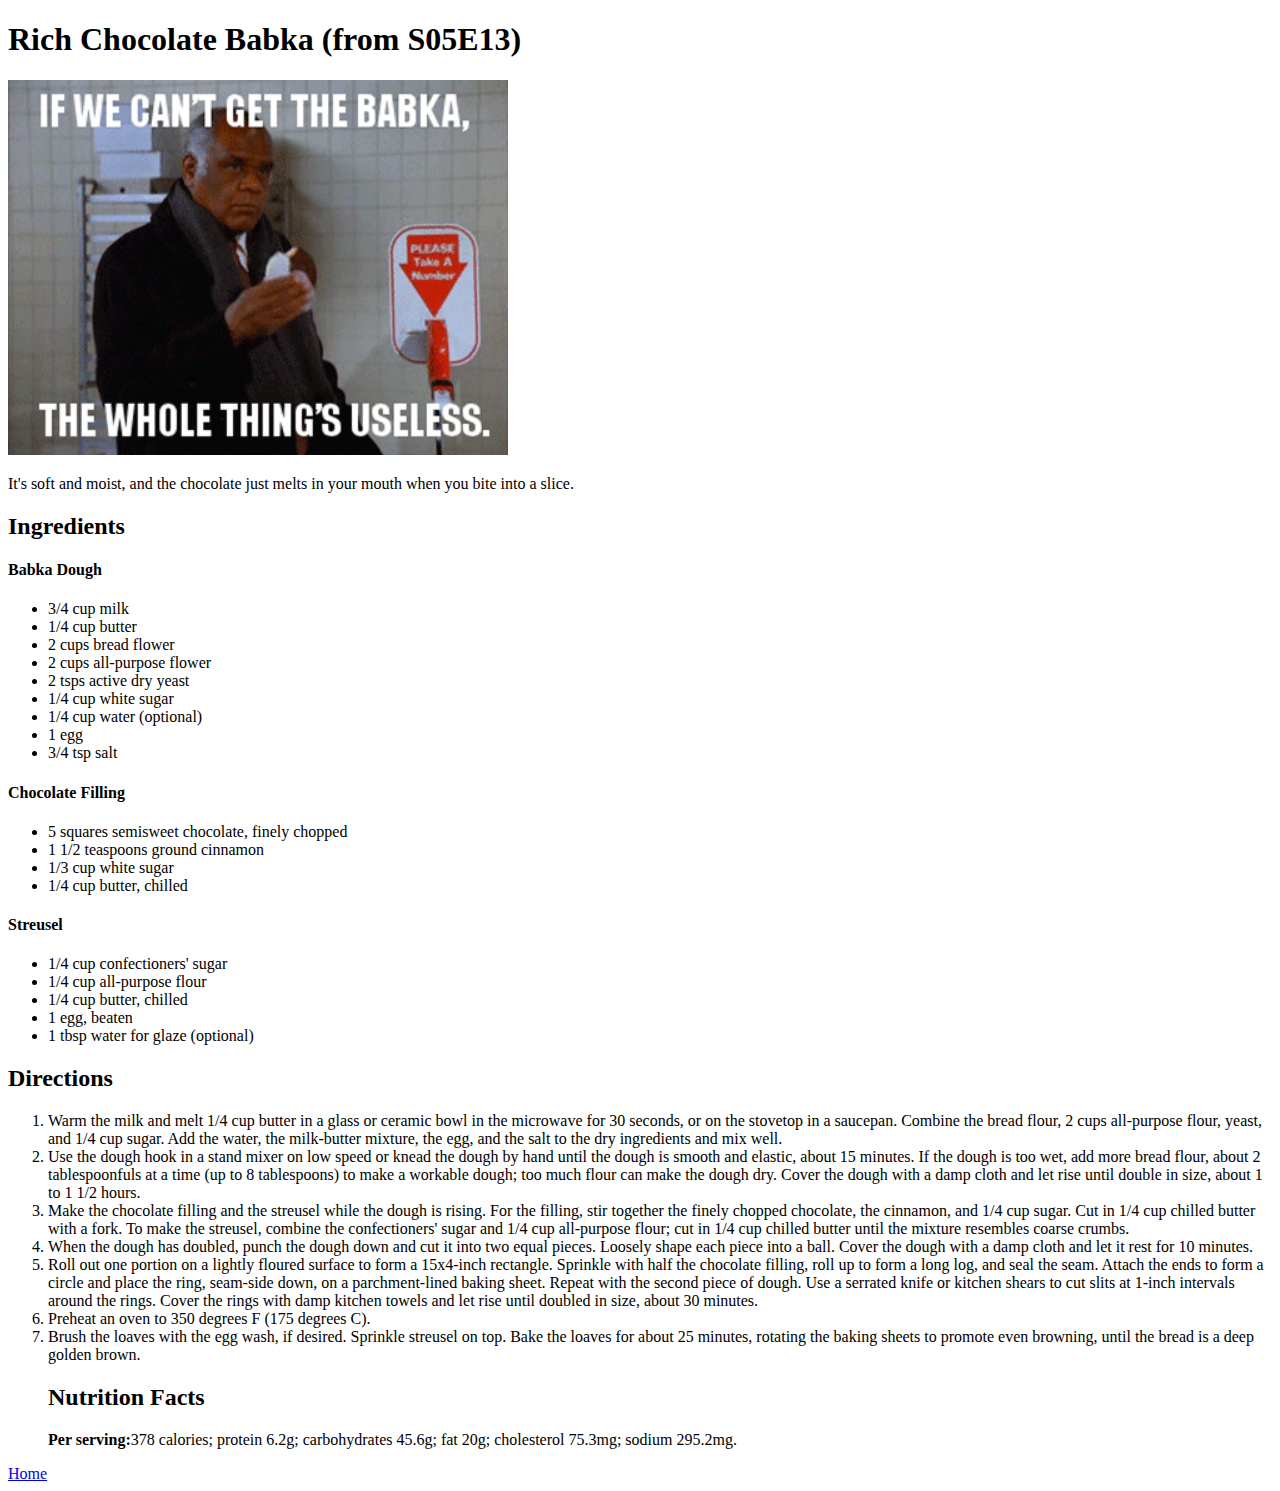
==== Pages/babka.html @ dc255009 "Add 'chocolate babka' recipe" ====
<!DOCTYPE html>
<html lang="en">
    <head>
        <meta charset="UTF-8">
        <title>Chocolate babka</title>
    </head>
    <body>
        <h1>Rich Chocolate Babka (from S05E13)</h1>
        <img src="../Images/babka.gif" width = 500 alt="Elaine and Jerry getting their Babka"/>
        <p>
            It's soft and moist, and the chocolate just melts in your mouth when you bite into a slice.
        <h2>Ingredients</h2>
        <h4>Babka Dough</h4>
        <ul>
            <li>3/4 cup milk</li>
            <li>1/4 cup butter</li>
            <li>2 cups bread flower</li>
            <li>2 cups all-purpose flower</li>
            <li>2 tsps active dry yeast</li>
            <li>1/4 cup white sugar</li>
            <li>1/4 cup water (optional)</li>
            <li>1 egg</li>
            <li>3/4 tsp salt</li>
        </ul>
        <h4>Chocolate Filling</h4>
        <ul>
            <li>5 squares semisweet chocolate, finely chopped</li>
            <li>1 1/2 teaspoons ground cinnamon</li>
            <li>1/3 cup white sugar</li>
            <li>1/4 cup butter, chilled</li>
        </ul>
        <h4>Streusel</h4>
        <ul>
            <li>1/4 cup confectioners' sugar</li>
            <li>1/4 cup all-purpose flour</li>
            <li>1/4 cup butter, chilled</li>
            <li>1 egg, beaten</li>
            <li>1 tbsp water for glaze (optional)</li>
        </ul>
        <h2>Directions</h2>
        <ol>
            <li>Warm the milk and melt 1/4 cup butter in a glass or ceramic bowl in the microwave for 30 seconds, or on the stovetop in a saucepan. Combine the bread flour, 2 cups all-purpose flour, yeast, and 1/4 cup sugar. Add the water, the milk-butter mixture, the egg, and the salt to the dry ingredients and mix well.</li>
            <li>Use the dough hook in a stand mixer on low speed or knead the dough by hand until the dough is smooth and elastic, about 15 minutes. If the dough is too wet, add more bread flour, about 2 tablespoonfuls at a time (up to 8 tablespoons) to make a workable dough; too much flour can make the dough dry. Cover the dough with a damp cloth and let rise until double in size, about 1 to 1 1/2 hours.</li>
            <li>Make the chocolate filling and the streusel while the dough is rising. For the filling, stir together the finely chopped chocolate, the cinnamon, and 1/4 cup sugar. Cut in 1/4 cup chilled butter with a fork. To make the streusel, combine the confectioners' sugar and 1/4 cup all-purpose flour; cut in 1/4 cup chilled butter until the mixture resembles coarse crumbs.</li>
            <li>When the dough has doubled, punch the dough down and cut it into two equal pieces. Loosely shape each piece into a ball. Cover the dough with a damp cloth and let it rest for 10 minutes.</li>
            <li>Roll out one portion on a lightly floured surface to form a 15x4-inch rectangle. Sprinkle with half the chocolate filling, roll up to form a long log, and seal the seam. Attach the ends to form a circle and place the ring, seam-side down, on a parchment-lined baking sheet. Repeat with the second piece of dough. Use a serrated knife or kitchen shears to cut slits at 1-inch intervals around the rings. Cover the rings with damp kitchen towels and let rise until doubled in size, about 30 minutes.</li>
            <li>Preheat an oven to 350 degrees F (175 degrees C).</li>
            <li>Brush the loaves with the egg wash, if desired. Sprinkle streusel on top. Bake the loaves for about 25 minutes, rotating the baking sheets to promote even browning, until the bread is a deep golden brown.</li>
        <h2>Nutrition Facts</h2>
        <p><strong>Per serving:</strong>378 calories; protein 6.2g; carbohydrates 45.6g; fat 20g; cholesterol 75.3mg; sodium 295.2mg.</p>
        </ol>
        <a href="../index.html">Home</a>
    </body>
</html>
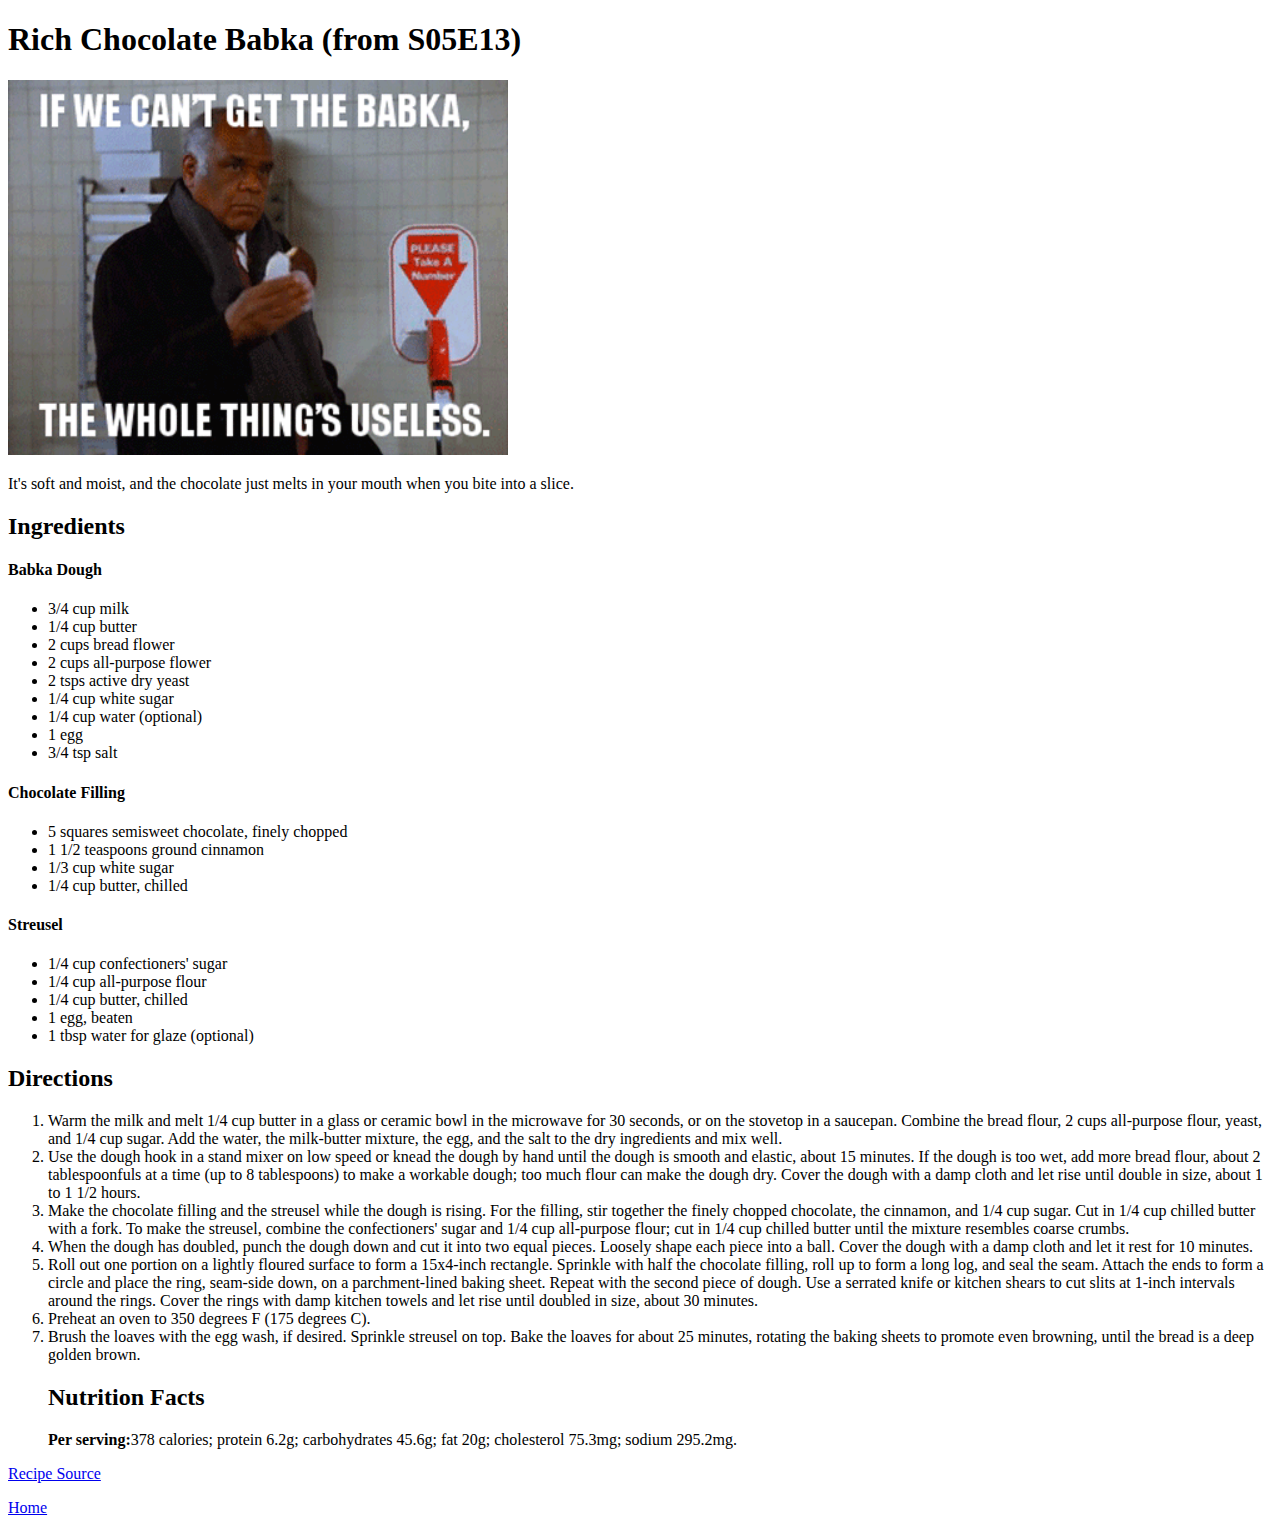
==== commit 5edb3a65: "Add babka recipe" ====
--- a/Pages/babka.html
+++ b/Pages/babka.html
@@ -49,6 +49,11 @@
         <h2>Nutrition Facts</h2>
         <p><strong>Per serving:</strong>378 calories; protein 6.2g; carbohydrates 45.6g; fat 20g; cholesterol 75.3mg; sodium 295.2mg.</p>
         </ol>
-        <a href="../index.html">Home</a>
+        <p>
+            <a href="https://www.allrecipes.com/recipe/176381/chocolate-babka/">Recipe Source</a>
+        </p>
+        <p>
+            <a href="../index.html">Home</a>
+        </p>
     </body>
 </html>
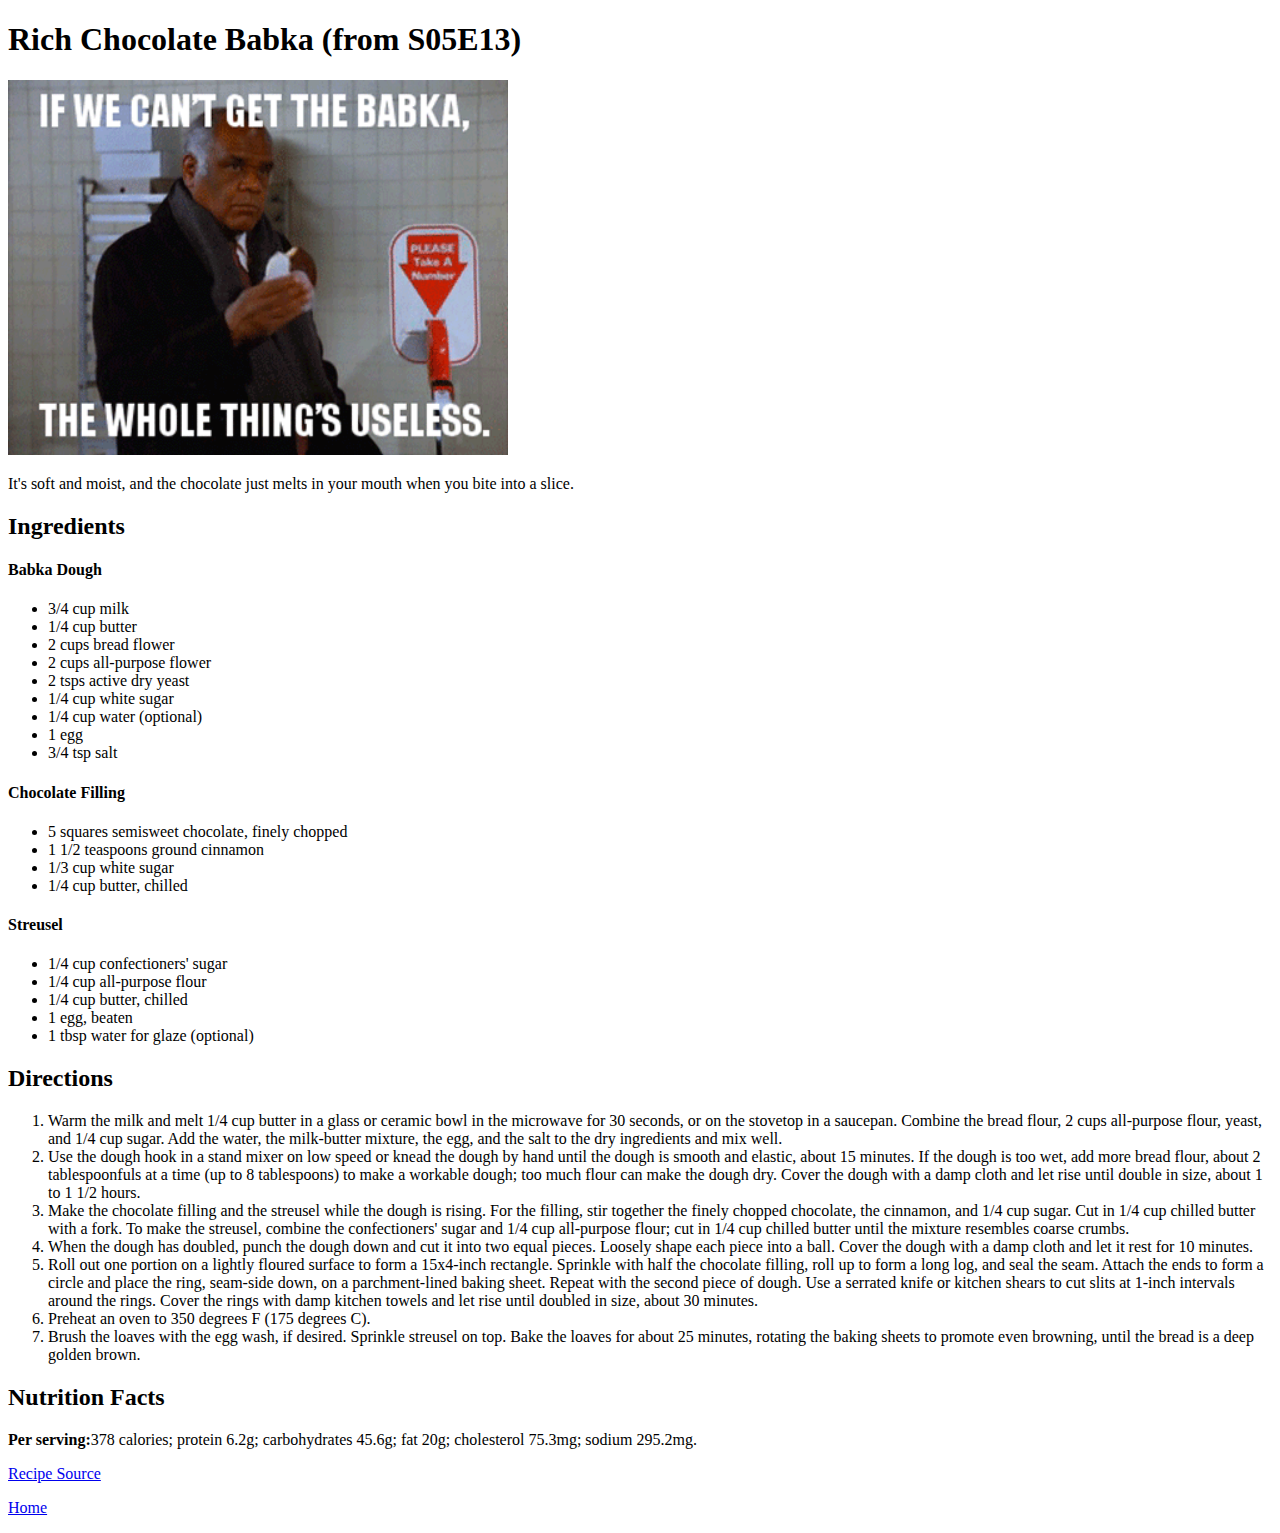
==== commit 1a76036d: "Fixed small formatting errors" ====
--- a/Pages/babka.html
+++ b/Pages/babka.html
@@ -9,6 +9,7 @@
         <img src="../Images/babka.gif" width = 500 alt="Elaine and Jerry getting their Babka"/>
         <p>
             It's soft and moist, and the chocolate just melts in your mouth when you bite into a slice.
+        </p>
         <h2>Ingredients</h2>
         <h4>Babka Dough</h4>
         <ul>
@@ -46,9 +47,9 @@
             <li>Roll out one portion on a lightly floured surface to form a 15x4-inch rectangle. Sprinkle with half the chocolate filling, roll up to form a long log, and seal the seam. Attach the ends to form a circle and place the ring, seam-side down, on a parchment-lined baking sheet. Repeat with the second piece of dough. Use a serrated knife or kitchen shears to cut slits at 1-inch intervals around the rings. Cover the rings with damp kitchen towels and let rise until doubled in size, about 30 minutes.</li>
             <li>Preheat an oven to 350 degrees F (175 degrees C).</li>
             <li>Brush the loaves with the egg wash, if desired. Sprinkle streusel on top. Bake the loaves for about 25 minutes, rotating the baking sheets to promote even browning, until the bread is a deep golden brown.</li>
+        </ol>
         <h2>Nutrition Facts</h2>
         <p><strong>Per serving:</strong>378 calories; protein 6.2g; carbohydrates 45.6g; fat 20g; cholesterol 75.3mg; sodium 295.2mg.</p>
-        </ol>
         <p>
             <a href="https://www.allrecipes.com/recipe/176381/chocolate-babka/">Recipe Source</a>
         </p>
